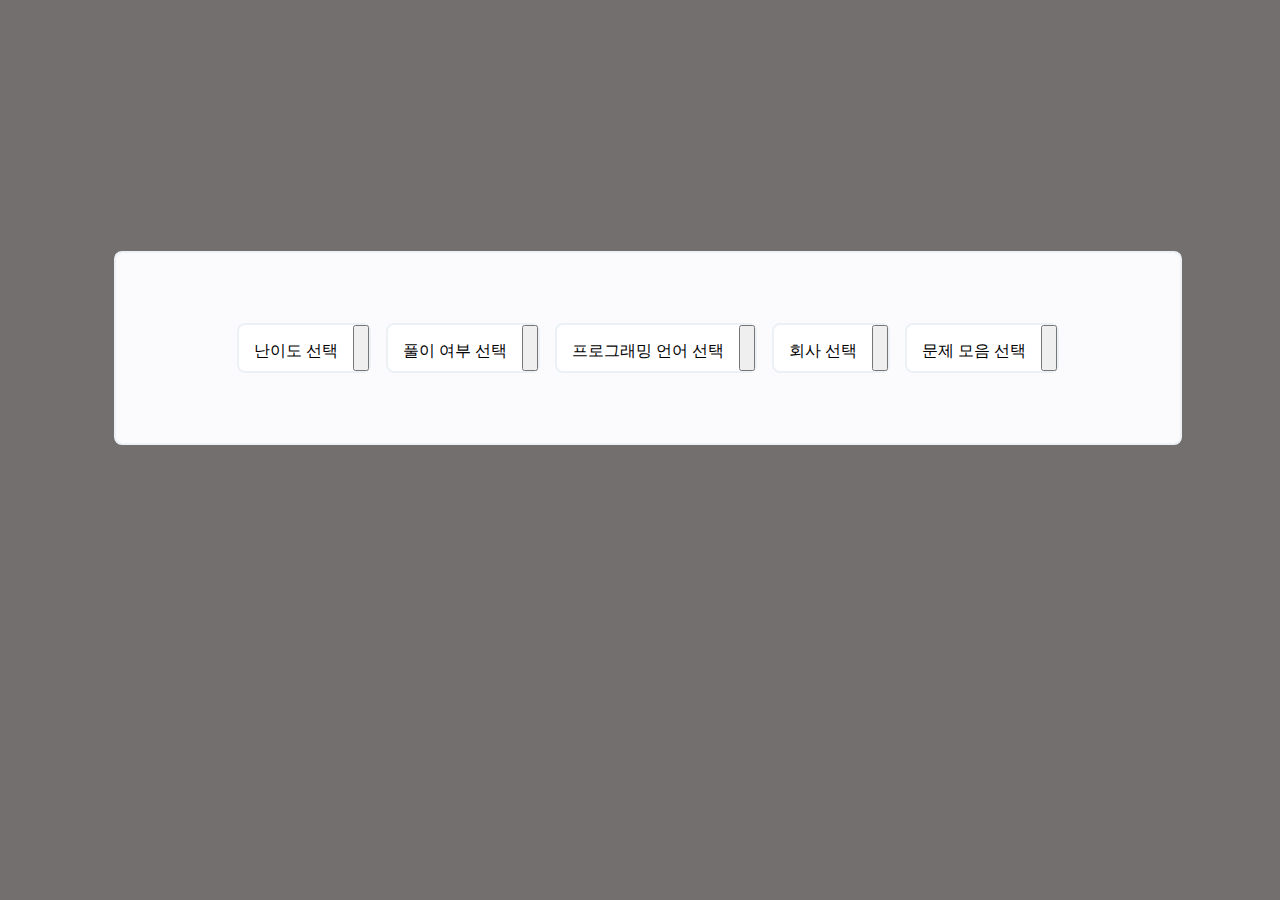
==== index.html @ ed949402 "html css" ====
<!DOCTYPE html>
<html lang="en">
  <head>
    <meta charset="UTF-8" />
    <meta http-equiv="X-UA-Compatible" content="IE=edge" />
    <meta name="viewport" content="width=device-width, initial-scale=1.0" />
    <link rel="stylesheet" href="styles.css" />
    <script src="index.js"></script>
    <title>Programmers Dropdown</title>
  </head>
  <body>
    <div class="container">
      <div class="options">
        <div class="option">
          <ul class="dropdown-box">
            난이도 선택
          </ul>
          <button class="dropdown-button"></button>
        </div>
        <div class="option">
          <ul class="dropdown-box">
            풀이 여부 선택
          </ul>
          <button class="dropdown-button"></button>
        </div>
        <div class="option">
          <ul class="dropdown-box">
            프로그래밍 언어 선택
          </ul>
          <button class="dropdown-button"></button>
        </div>
        <div class="option">
          <ul class="dropdown-box">
            회사 선택
          </ul>
          <button class="dropdown-button"></button>
        </div>
        <div class="option">
          <ul class="dropdown-box">
            문제 모음 선택
          </ul>
          <button class="dropdown-button"></button>
        </div>
      </div>
      <div class="filters"></div>
    </div>
  </body>
</html>
---- styles.css ----
body {
  display: flex;
  justify-content: center;
  align-items: center;
  margin-top: -8%;
  width: 100%;
  height: 100vh;
  background-color: rgb(116, 111, 111);
}
.container {
  width: 80%;
  min-height: 150px;
  height: 100px;
  border-radius: 8px;
  border: 2px solid #ebf1f5;
  background-color: #fbfbfd;
  display: flex;
  justify-content: center;
  align-items: center;
  padding: 20px 20px;
}
.options {
  display: flex;
  justify-content: center;
  height: 50px;
  width: 100%;
  padding: 3px;
  gap: 15px;
}

.option {
  border-radius: 8px;
  border: 2px solid #ebf1f5;
  display: flex;
  cursor: pointer;
  background-color: #ffffff;
}
.option:hover {
  background-color: #e9ecf3;
}
.option:active {
  box-shadow: 0px 0px 3px 2px #dfe1eb;
}
.option ul {
  padding: 0px 15px;
}
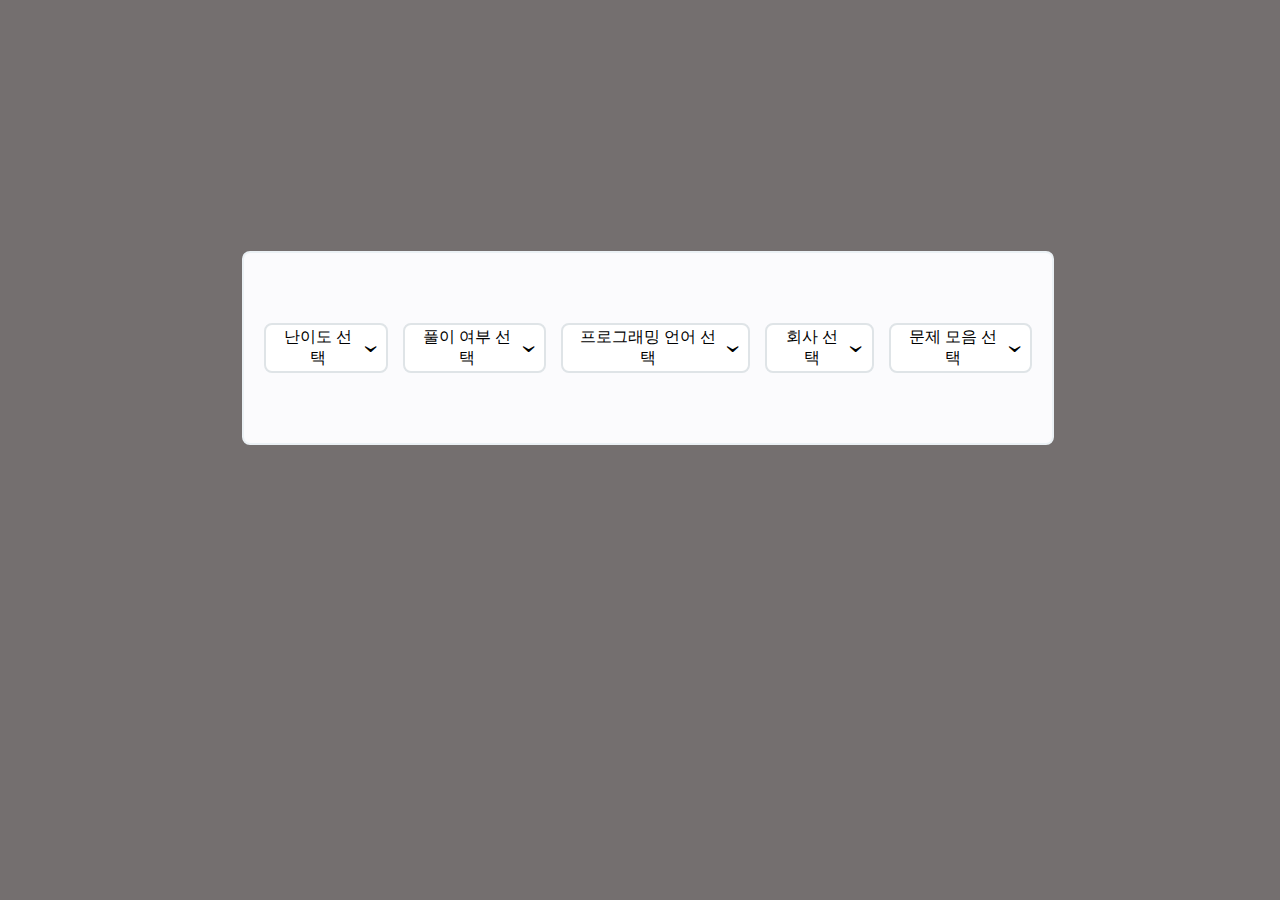
==== commit 84183b8d: "dropdown base" ====
--- a/index.html
+++ b/index.html
@@ -5,44 +5,40 @@
     <meta http-equiv="X-UA-Compatible" content="IE=edge" />
     <meta name="viewport" content="width=device-width, initial-scale=1.0" />
     <link rel="stylesheet" href="styles.css" />
-    <script src="index.js"></script>
+
     <title>Programmers Dropdown</title>
   </head>
   <body>
     <div class="container">
       <div class="options">
         <div class="option">
-          <ul class="dropdown-box">
-            난이도 선택
-          </ul>
-          <button class="dropdown-button"></button>
+          난이도 선택
+          <ul class="dropdown-box" aria-hidden="true"></ul>
+          <div class="dropdown-button">&#8250;</div>
         </div>
         <div class="option">
-          <ul class="dropdown-box">
-            풀이 여부 선택
-          </ul>
-          <button class="dropdown-button"></button>
+          풀이 여부 선택
+          <ul class="dropdown-box"></ul>
+          <div class="dropdown-button">&#8250;</div>
         </div>
         <div class="option">
-          <ul class="dropdown-box">
-            프로그래밍 언어 선택
-          </ul>
-          <button class="dropdown-button"></button>
+          프로그래밍 언어 선택
+          <ul class="dropdown-box"></ul>
+          <div class="dropdown-button">&#8250;</div>
         </div>
         <div class="option">
-          <ul class="dropdown-box">
-            회사 선택
-          </ul>
-          <button class="dropdown-button"></button>
+          회사 선택
+          <ul class="dropdown-box"></ul>
+          <div class="dropdown-button">&#8250;</div>
         </div>
         <div class="option">
-          <ul class="dropdown-box">
-            문제 모음 선택
-          </ul>
-          <button class="dropdown-button"></button>
+          문제 모음 선택
+          <ul class="dropdown-box"></ul>
+          <div class="dropdown-button">&#8250;</div>
         </div>
       </div>
       <div class="filters"></div>
     </div>
+    <script src="index.js"></script>
   </body>
 </html>
--- a/styles.css
+++ b/styles.css
@@ -8,13 +8,15 @@
   background-color: rgb(116, 111, 111);
 }
 .container {
-  width: 80%;
+  width: 60%;
+  min-width: 500px;
   min-height: 150px;
   height: 100px;
   border-radius: 8px;
   border: 2px solid #ebf1f5;
   background-color: #fbfbfd;
   display: flex;
+  flex-direction: column;
   justify-content: center;
   align-items: center;
   padding: 20px 20px;
@@ -25,22 +27,54 @@
   height: 50px;
   width: 100%;
   padding: 3px;
+  text-transform: none;
   gap: 15px;
 }
 
 .option {
+  position: relative;
   border-radius: 8px;
-  border: 2px solid #ebf1f5;
+  padding: 0px 5px 0px 12px;
+  border: 2px solid #dfe4e7;
   display: flex;
+  justify-content: center;
+  align-items: center;
+  text-align: center;
   cursor: pointer;
   background-color: #ffffff;
 }
 .option:hover {
   background-color: #e9ecf3;
+  transition: 0.2s ease;
 }
 .option:active {
-  box-shadow: 0px 0px 3px 2px #dfe1eb;
+  box-shadow: 0px 0px 0px 2px #cfd0d6;
+  transition: 0.15s ease;
 }
+
 .option ul {
-  padding: 0px 15px;
+  display: block;
+  position: absolute;
+  flex-direction: column;
+  list-style: none;
+  padding: 0 5px;
+  gap: 10px;
+  background-color: #ffffff;
+  border-radius: 8px;
+  border: 2px solid #dfe4e7;
+  width: 100%;
+  z-index: 5;
+  top: 15px;
+  left: -5px;
 }
+.dropdown-button {
+  align-items: flex-end;
+  justify-content: flex-end;
+  margin: 3px 0px 0px 8px;
+  width: 15px;
+  font-size: 30px;
+  transform: rotate(90deg);
+}
+[hidden] {
+  display: none !important;
+}
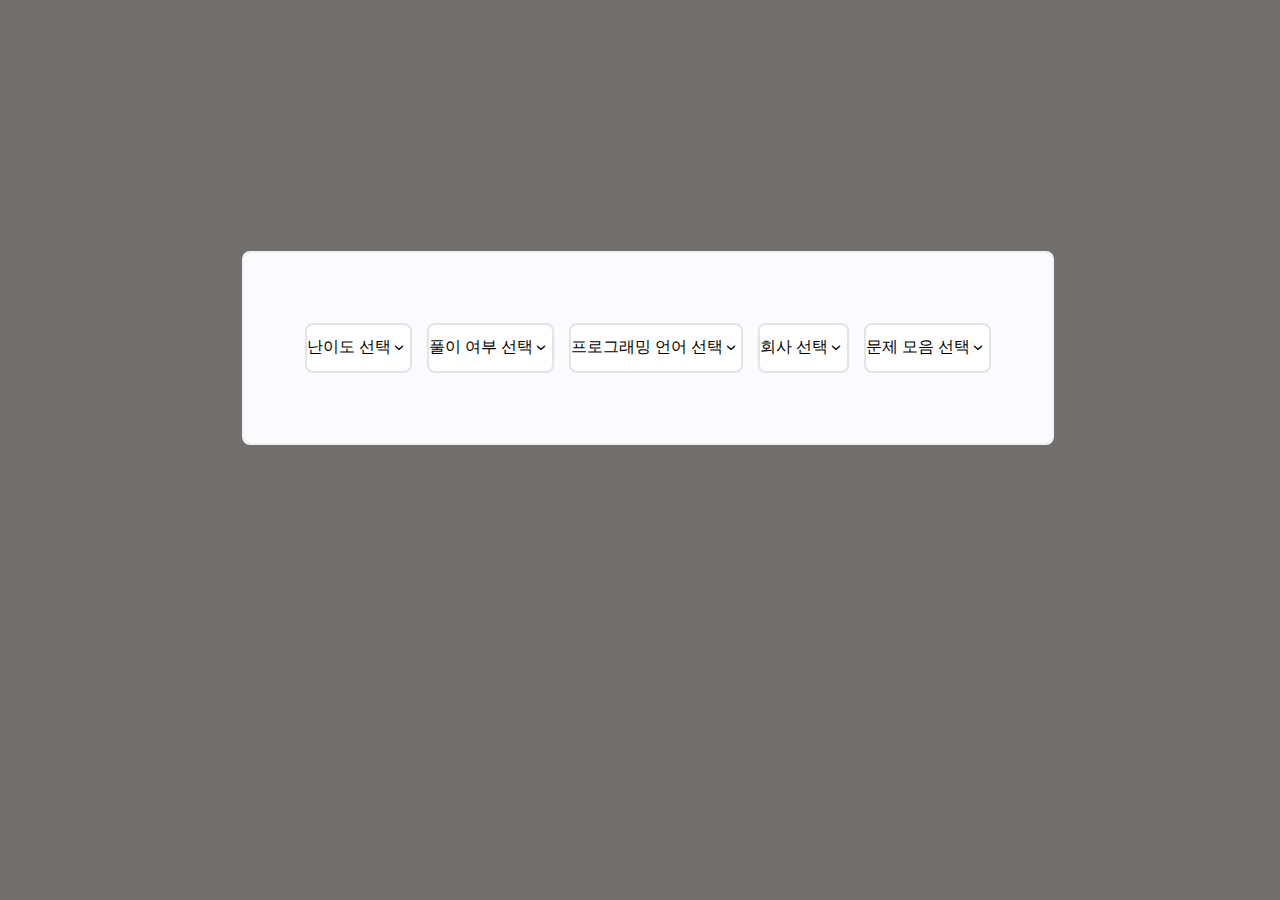
==== commit 15569a02: "error input click twice" ====
--- a/index.html
+++ b/index.html
@@ -12,29 +12,32 @@
     <div class="container">
       <div class="options">
         <div class="option">
-          난이도 선택
-          <ul class="dropdown-box" aria-hidden="true"></ul>
-          <div class="dropdown-button">&#8250;</div>
+          <ul class="dropdown-box"></ul>
+          <div class="dropdown-button">
+            난이도 선택 <button>&#8250;</button>
+          </div>
         </div>
         <div class="option">
-          풀이 여부 선택
           <ul class="dropdown-box"></ul>
-          <div class="dropdown-button">&#8250;</div>
+          <div class="dropdown-button">
+            풀이 여부 선택 <button>&#8250;</button>
+          </div>
         </div>
         <div class="option">
-          프로그래밍 언어 선택
           <ul class="dropdown-box"></ul>
-          <div class="dropdown-button">&#8250;</div>
+          <div class="dropdown-button">
+            프로그래밍 언어 선택 <button>&#8250;</button>
+          </div>
         </div>
         <div class="option">
-          회사 선택
           <ul class="dropdown-box"></ul>
-          <div class="dropdown-button">&#8250;</div>
+          <div class="dropdown-button">회사 선택 <button>&#8250;</button></div>
         </div>
         <div class="option">
-          문제 모음 선택
           <ul class="dropdown-box"></ul>
-          <div class="dropdown-button">&#8250;</div>
+          <div class="dropdown-button">
+            문제 모음 선택 <button>&#8250;</button>
+          </div>
         </div>
       </div>
       <div class="filters"></div>
--- a/styles.css
+++ b/styles.css
@@ -34,7 +34,6 @@
 .option {
   position: relative;
   border-radius: 8px;
-  padding: 0px 5px 0px 12px;
   border: 2px solid #dfe4e7;
   display: flex;
   justify-content: center;
@@ -47,15 +46,9 @@
   background-color: #e9ecf3;
   transition: 0.2s ease;
 }
-.option:active {
-  box-shadow: 0px 0px 0px 2px #cfd0d6;
-  transition: 0.15s ease;
-}
 
 .option ul {
-  display: block;
   position: absolute;
-  flex-direction: column;
   list-style: none;
   padding: 0 5px;
   gap: 10px;
@@ -64,16 +57,35 @@
   border: 2px solid #dfe4e7;
   width: 100%;
   z-index: 5;
-  top: 15px;
+  top: 30px;
   left: -5px;
 }
 .dropdown-button {
-  align-items: flex-end;
-  justify-content: flex-end;
-  margin: 3px 0px 0px 8px;
-  width: 15px;
-  font-size: 30px;
+  display: flex;
+  justify-content: center;
+  align-items: center;
+  flex-direction: row;
+  width: 100%;
+  height: 100%;
+}
+.dropdown-button > button {
   transform: rotate(90deg);
+  outline: none;
+  border: unset;
+  background-color: unset;
+  font-size: 20px;
+}
+.dropdown-button:active {
+  border-radius: 8px;
+  box-shadow: 0px 0px 0px 3px #cfd0d6;
+  transition: 0.15s ease;
+}
+.option ul li input {
+  position: absolute;
+  left: 0;
+}
+.option ul li {
+  margin-left: 6px;
 }
 [hidden] {
   display: none !important;
